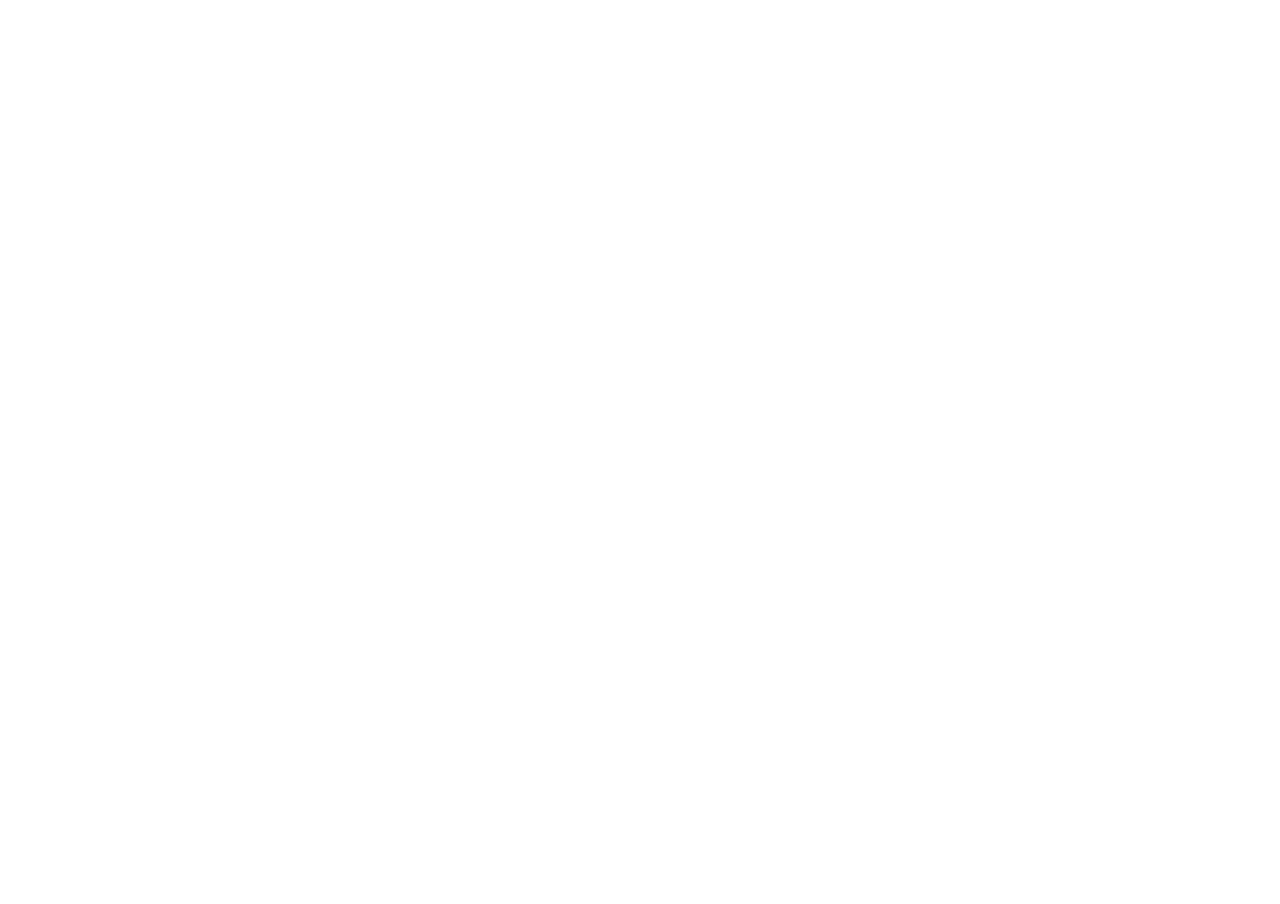
==== resume/index.html @ bb0d2051 "updated resume" ====
<!DOCTYPE html>

<html lang="en">
  <head>
    <meta charset="UTF-8">
    <title> Shubham Garg </title>
    <style>
      body{
        margin: 0;
        overflow: hidden;
      }
      iframe{
        width: 100vw;
        height: 100vh;
        border: none;
      }
    </style>
  </head>

  <body>
    <iframe src="resume.pdf"></iframe>
  </body>
</html>
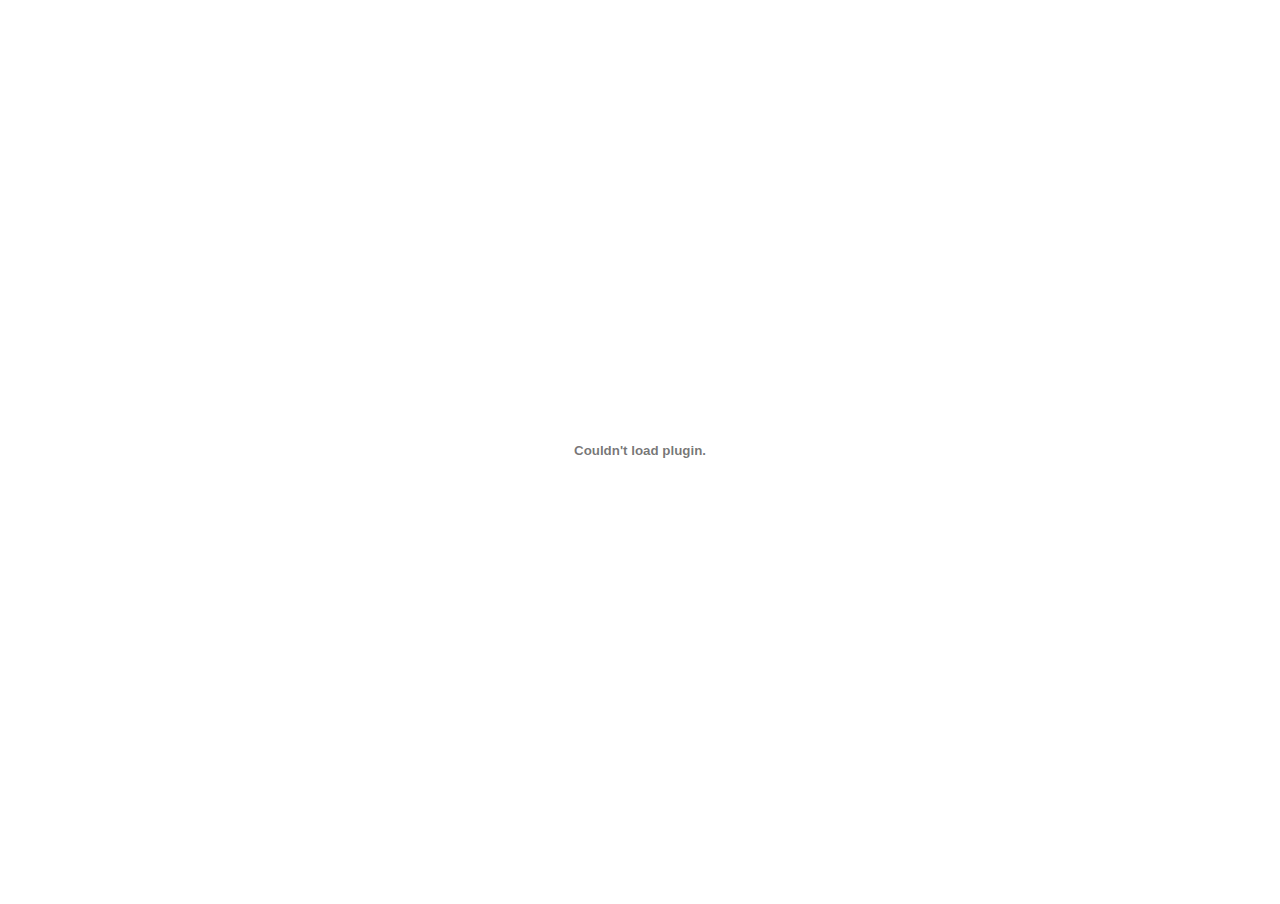
==== commit c9059bbf: "remove index page, update resume html" ====
--- a/resume/index.html
+++ b/resume/index.html
@@ -3,21 +3,20 @@
 <html lang="en">
   <head>
     <meta charset="UTF-8">
-    <title> Shubham Garg </title>
+    <title> Shubham Garg Resume </title>
     <style>
       body{
         margin: 0;
         overflow: hidden;
       }
-      iframe{
-        width: 100vw;
-        height: 100vh;
-        border: none;
+      embed{
+        width: 100dvw;
+        height: 100dvh;
       }
     </style>
   </head>
 
   <body>
-    <iframe src="resume.pdf"></iframe>
+    <embed src="resume.pdf" type="application/pdf" />
   </body>
 </html>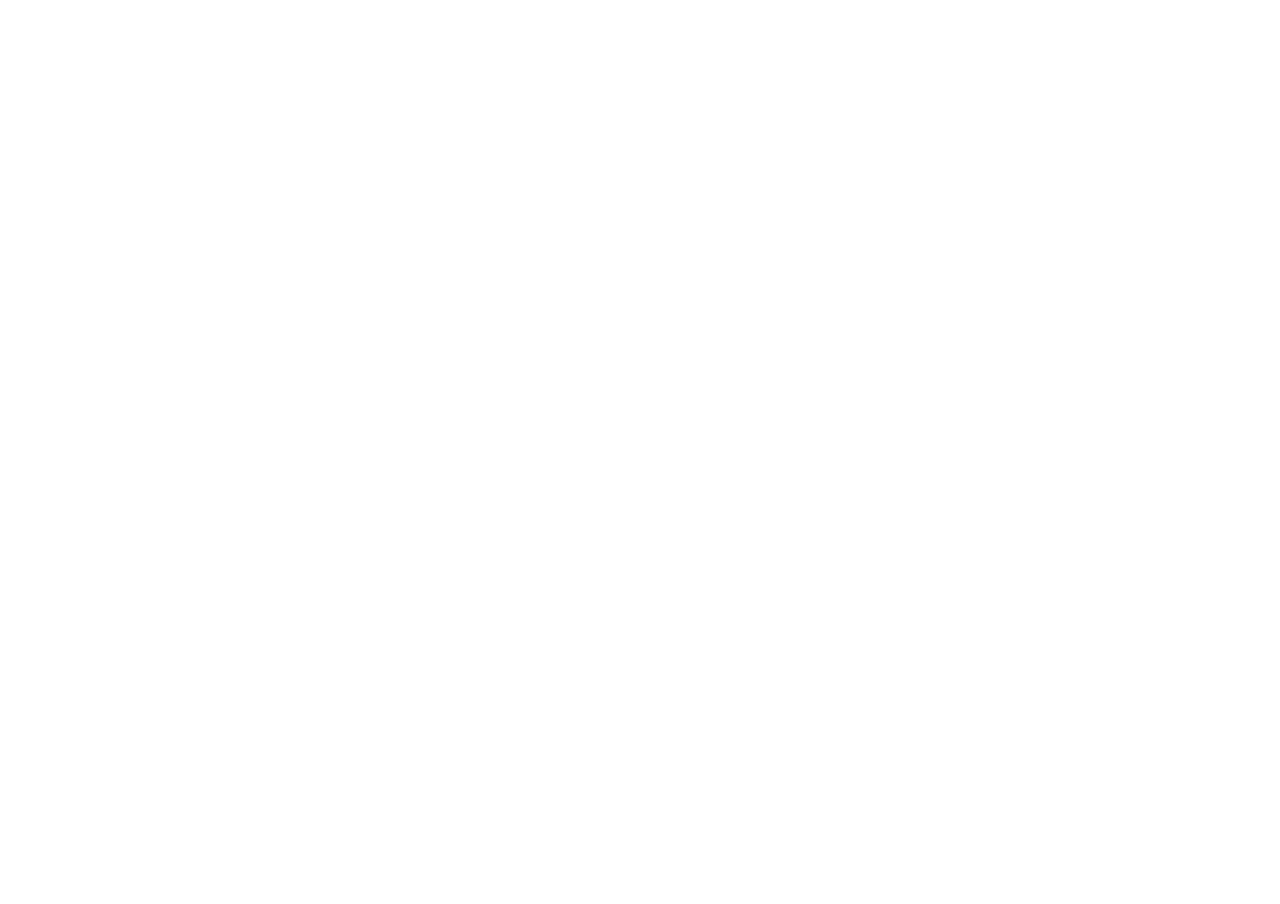
==== commit 080da7d4: "update resume html #2" ====
--- a/resume/index.html
+++ b/resume/index.html
@@ -1,22 +1,23 @@
 <!DOCTYPE html>
 
 <html lang="en">
-  <head>
-    <meta charset="UTF-8">
-    <title> Shubham Garg Resume </title>
-    <style>
-      body{
-        margin: 0;
-        overflow: hidden;
-      }
-      embed{
-        width: 100dvw;
-        height: 100dvh;
-      }
-    </style>
-  </head>
+<head>
+  <meta charset="UTF-8">
+  <title> Shubham Garg </title>
+  <style>
+    body{
+      margin: 0;
+      overflow: hidden;
+    }
+    iframe{
+      width: 100vw;
+      height: 100vh;
+      border: none;
+    }
+  </style>
+</head>
 
-  <body>
-    <embed src="resume.pdf" type="application/pdf" />
-  </body>
+<body>
+<iframe src="resume.pdf"></iframe>
+</body>
 </html>